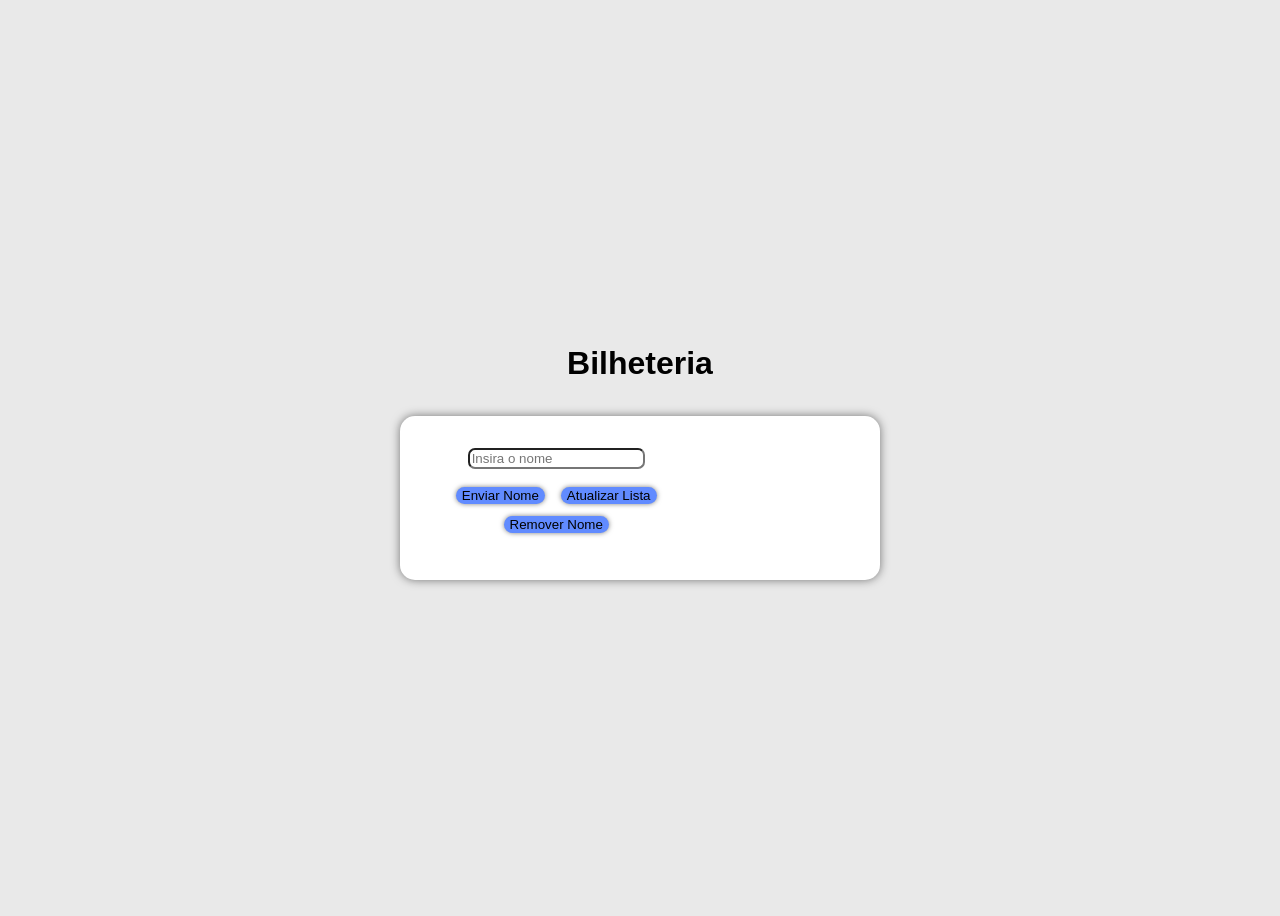
==== BilheteriaIntegradoHTML/index.html @ 0f5fe885 "Add files via upload" ====
<!DOCTYPE html>
<html lang="en">
    <head>
        <meta charset="UTF-8">
        <meta name="viewport" content="width=device-width, initial-scale=1.0">
        <title>Document</title>
        <link rel="stylesheet" href="style.css">
        
    </head>
    <body>
        <header>
            <h1 style="user-select: none;">Bilheteria</h1>
        </header>
        <div class="container">
            
            <div class="funcoes">
                <input type="text" id="convidado" placeholder="Insira o nome" onkeydown="bilheteria_inserir_nome_keydown()">
                <button onclick="bilheteria_inserir_nome()">Enviar Nome</button>
                <button onclick="bilheteria_enviar()">Atualizar Lista</button>
                <button onclick="bilheteria_remover()">Remover Nome</button>
                <p id="mensagem"></p>
            </div>
            
            <div class="lista">
                <ul style="list-style: none; user-select: none;" id="lista-de-convidados"></ul>
            </div>
            

        </div>
        <script src="script.js"></script>
    </body>
</html>
---- BilheteriaIntegradoHTML/style.css ----
body{
    height: 100vh;
    position: relative;
    display: flex;
    flex-direction: column;
    justify-content: center;
    justify-items: center;
    align-items: center;
    background-color: rgba(230, 230, 230, 0.877);
}

p, h1, h3{
    font-family: Arial;
}

.container{
    text-align: center;
    background-color: white;
    box-shadow: 0 0 10px rgba(0,0,0,0.5);
    border-radius: 15px;
    display: inline-flex;
    max-width: 75vw;
    width: fit-content;
    flex-wrap: wrap;
    justify-content: center;
    justify-items: center;
    padding: 1% 0%;
    margin: 1%;
    user-select: none;
}

.funcoes{
    max-width: 50vw;
    width: 50%;
    margin: 1% 2.5%;
    padding: 2.5%;
}

.funcoes input{
    border-radius: 7px;
    margin: 1% 0 5% 0;
    user-select: none;
}

.funcoes button{
    border-radius: 10px;
    border: none;
    background-color: rgb(97, 139, 255);
    box-shadow: 0 0 5px rgba(0,0,0,0.5);
    margin: 2.5%;
    cursor: pointer;
    user-select: none;
}

.funcoes button:hover{
    background-color: rgb(75, 108, 196);
}

.funcoes p{
    font-size: 12px;
}

.lista{
    max-width: 25vw;
    width: 30%;
    margin: 1% 2.5%;
    user-select: none;
}
.lista ul{
    padding: 0;
}
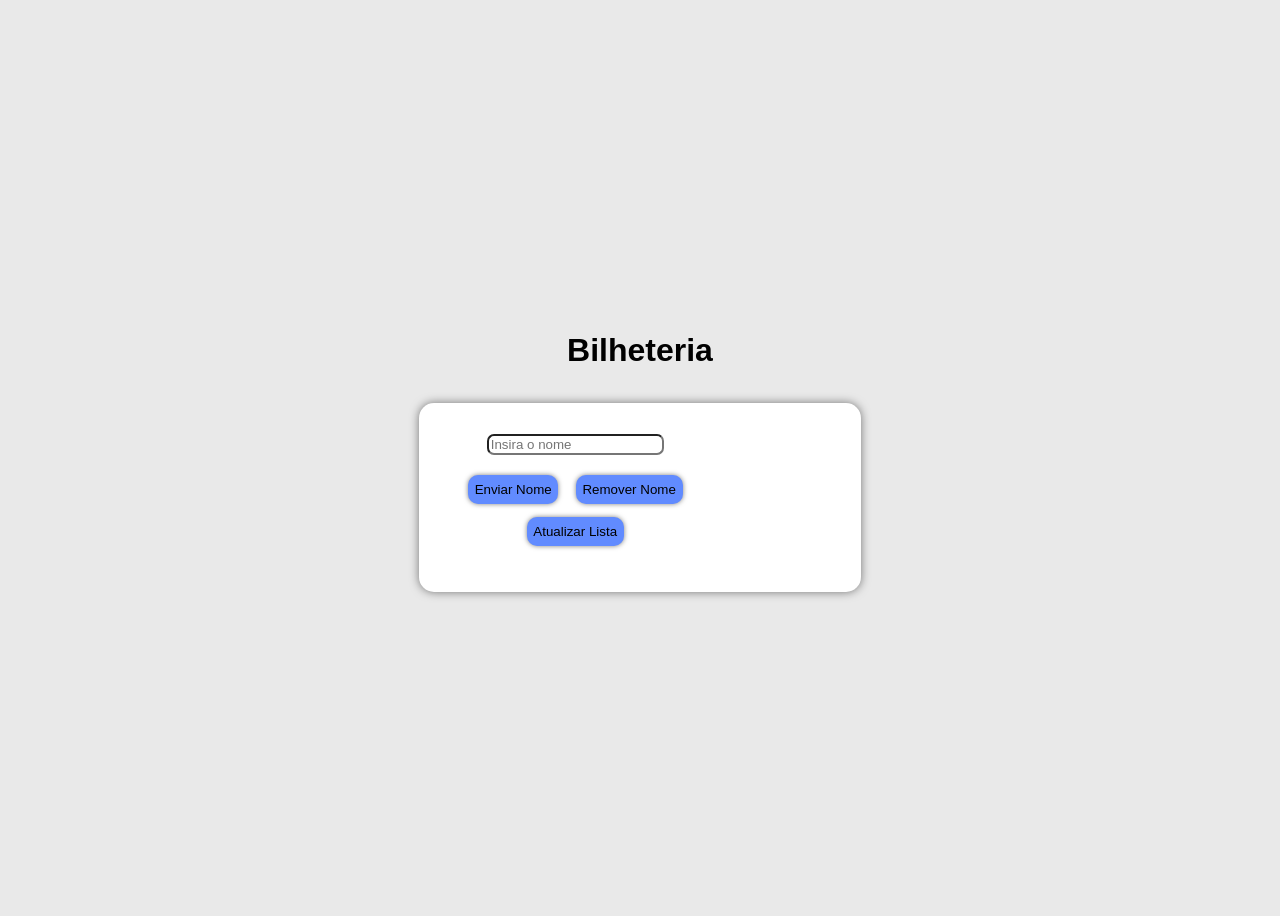
==== commit 9a16d6ba: "Add files via upload" ====
--- a/BilheteriaIntegradoHTML/index.html
+++ b/BilheteriaIntegradoHTML/index.html
@@ -14,10 +14,14 @@
         <div class="container">
             
             <div class="funcoes">
-                <input type="text" id="convidado" placeholder="Insira o nome" onkeydown="bilheteria_inserir_nome_keydown()">
+                <input type="text" id="convidado" placeholder="Insira o nome">
+                <br>
                 <button onclick="bilheteria_inserir_nome()">Enviar Nome</button>
+                <button onclick="bilheteria_remover()">Remover Nome</button>
+                <br>
                 <button onclick="bilheteria_enviar()">Atualizar Lista</button>
-                <button onclick="bilheteria_remover()">Remover Nome</button>
+                
+                <br>
                 <p id="mensagem"></p>
             </div>
             
--- a/BilheteriaIntegradoHTML/style.css
+++ b/BilheteriaIntegradoHTML/style.css
@@ -9,8 +9,8 @@
     background-color: rgba(230, 230, 230, 0.877);
 }
 
-p, h1, h3{
-    font-family: Arial;
+p, h1, h3, label, li{
+    font-family: Arial, Helvetica, sans-serif;
 }
 
 .container{
@@ -19,9 +19,8 @@
     box-shadow: 0 0 10px rgba(0,0,0,0.5);
     border-radius: 15px;
     display: inline-flex;
-    max-width: 75vw;
-    width: fit-content;
-    flex-wrap: wrap;
+    max-width: 90vw;
+    width: 35%;
     justify-content: center;
     justify-items: center;
     padding: 1% 0%;
@@ -30,8 +29,8 @@
 }
 
 .funcoes{
-    max-width: 50vw;
-    width: 50%;
+    max-width: 60vw;
+    width: 75%;
     margin: 1% 2.5%;
     padding: 2.5%;
 }
@@ -50,6 +49,7 @@
     margin: 2.5%;
     cursor: pointer;
     user-select: none;
+    padding: 2.5% 2.5%;
 }
 
 .funcoes button:hover{
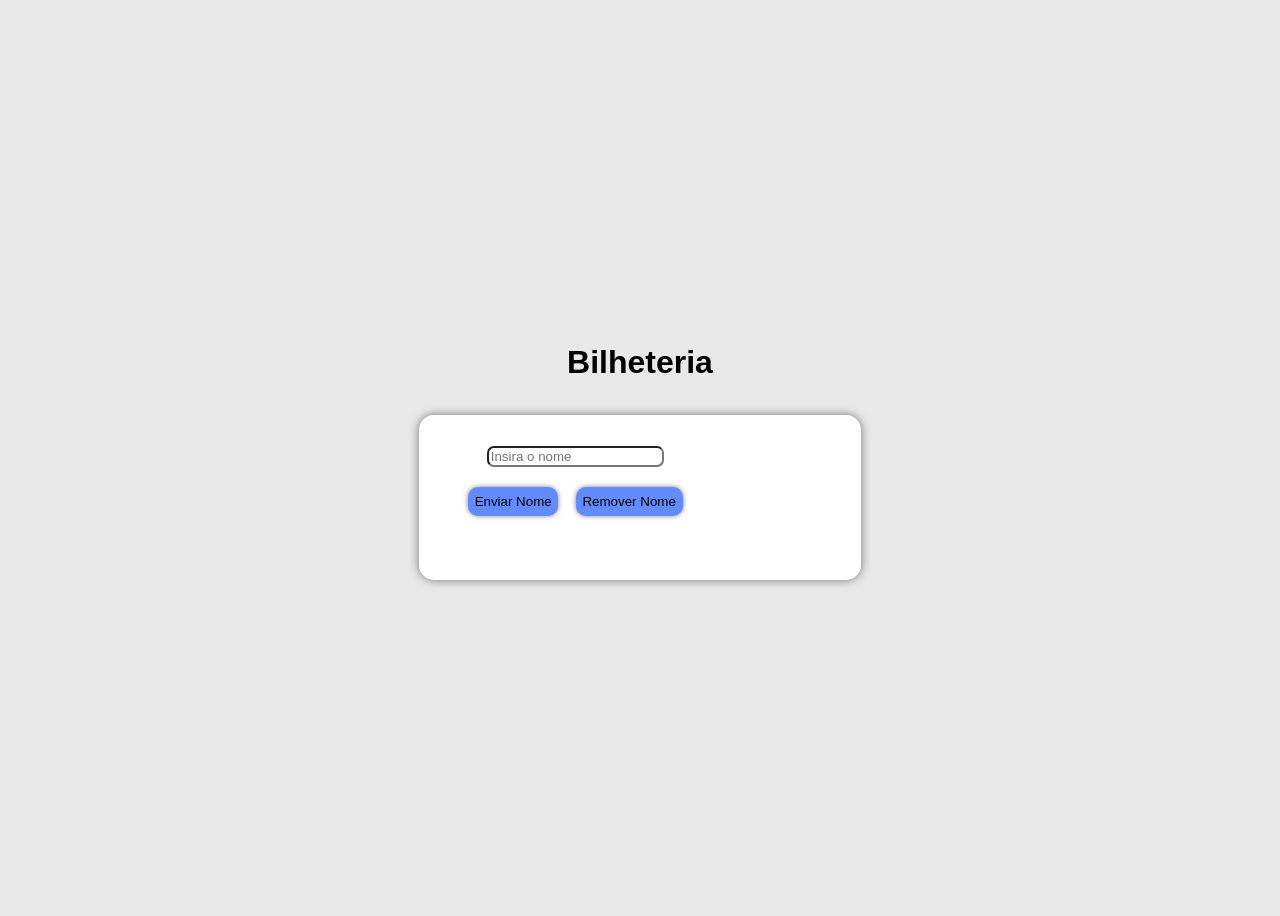
==== commit 0eed5560: "Add files via upload" ====
--- a/BilheteriaIntegradoHTML/index.html
+++ b/BilheteriaIntegradoHTML/index.html
@@ -19,7 +19,6 @@
                 <button onclick="bilheteria_inserir_nome()">Enviar Nome</button>
                 <button onclick="bilheteria_remover()">Remover Nome</button>
                 <br>
-                <button onclick="bilheteria_enviar()">Atualizar Lista</button>
                 
                 <br>
                 <p id="mensagem"></p>
